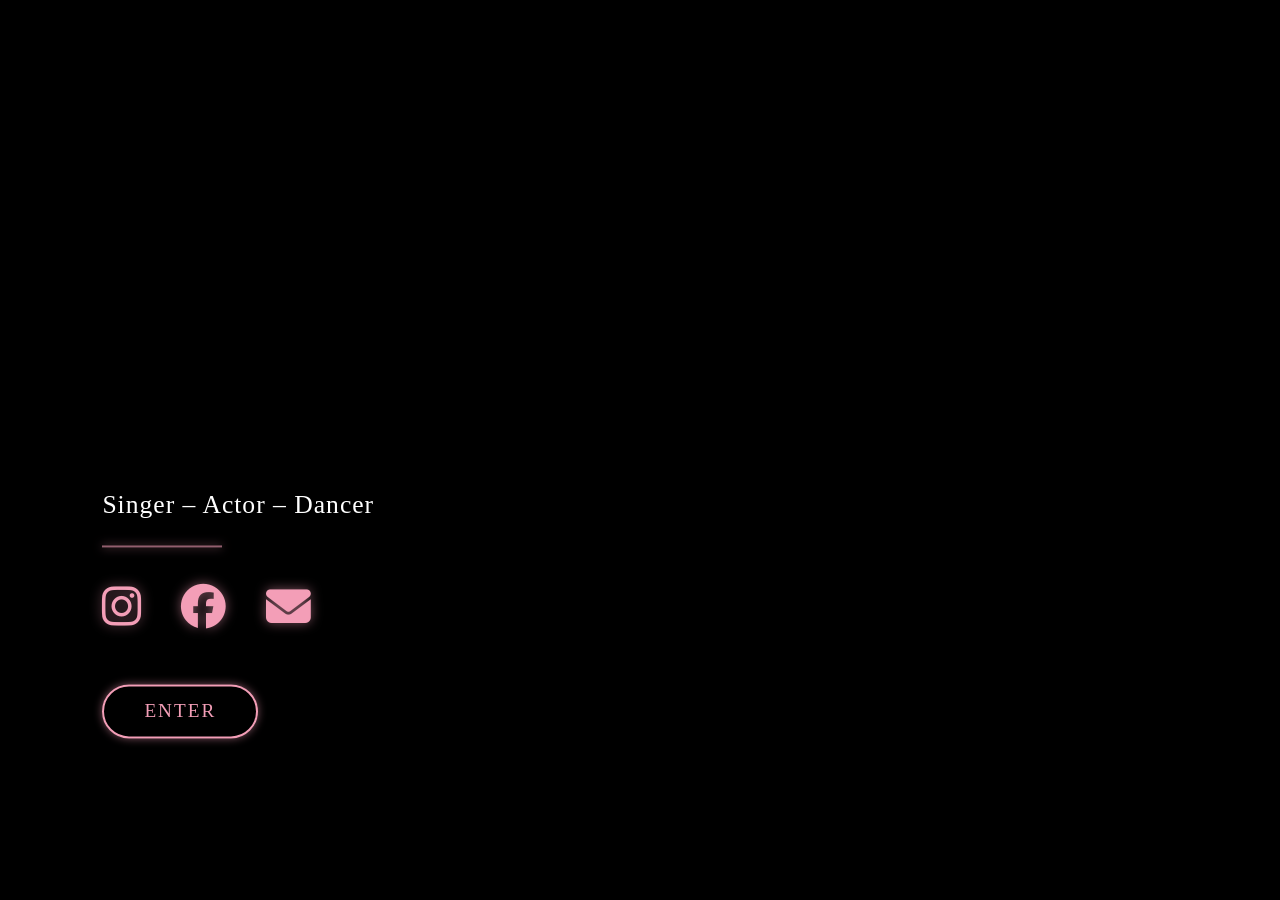
==== index.html @ dac2171c "Update index.html" ====
<!DOCTYPE html>
<html lang="en">
<head>
<meta charset="UTF-8">
<meta name="viewport" content="width=device-width, initial-scale=1.0">
<title>Alianna Waggoner</title>

<link rel="stylesheet" href="https://cdnjs.cloudflare.com/ajax/libs/font-awesome/6.4.2/css/all.min.css">

<style>

/* ===== RESET ===== */
body {
  margin: 0;
  padding: 0;
  overflow: hidden;
  background: black;
  font-family: Georgia, serif;
}

/* ===== HERO CONTAINER ===== */
.hero-container {
  position: relative;
  width: 100vw;
  height: 100vh;
  overflow: hidden;
}

/* ===== SLIDING IMAGES ===== */
.left-image,
.right-image {
  position: absolute;
  top: 0;
  width: 50vw;
  height: 100vh;
  object-fit: cover;
  z-index: 2;
  animation-duration: 4s;
  animation-fill-mode: forwards;
  animation-timing-function: ease-in-out;
}

.left-image {
  left: -50%;
  animation-name: slideLeft;
}

.right-image {
  right: -50%;
  animation-name: slideRight;
}

@keyframes slideLeft {
  0% { left: -50%; opacity: 1; }
  50% { left: 25%; opacity: 1; }
  100% { left: 50%; opacity: 0; }
}

@keyframes slideRight {
  0% { right: -50%; opacity: 1; }
  50% { right: 25%; opacity: 1; }
  100% { right: 50%; opacity: 0; }
}

/* ===== FINAL IMAGE ===== */
.final-image {
  position: absolute;
  top: 0;
  left: 0;
  width: 100vw;
  height: 100vh;
  object-fit: cover;
  opacity: 0;
  z-index: 1;
  animation: fadeInFinal 3s ease-in-out forwards;
  animation-delay: 4s;
}

@keyframes fadeInFinal {
  0% { opacity: 0; transform: scale(1); }
  100% { opacity: 1; transform: scale(1.03); }
}

/* ===== LEFT CONTENT WRAPPER ===== */
.left-content {
  position: absolute;
  left: 8%;
  top: 60%;
  transform: translateY(40px);
  opacity: 0;
  z-index: 3;
  animation: riseContent 2.5s forwards;
  animation-delay: 9s;
}

@keyframes riseContent {
  0% { opacity: 0; transform: translateY(40px); }
  100% { opacity: 1; transform: translateY(-20%); }
}

/* ===== TAGLINE ===== */
.tagline {
  font-size: 2vw;
  color: white;
  letter-spacing: 1px;
  animation: glow 2s infinite alternate;
}

@keyframes glow {
  0% { text-shadow: 0 0 5px rgba(255,255,255,0.5); }
  100% { text-shadow: 0 0 25px rgba(255,255,255,0.9); }
}

/* ===== DIVIDER ===== */
.divider {
  width: 120px;
  height: 2px;
  background: rgba(243,158,183,0.6);
  margin: 25px 0 35px 0;
  box-shadow: 0 0 10px rgba(243,158,183,0.6);
}

/* ===== SOCIALS ===== */
.social-buttons {
  display: flex;
  gap: 40px;
  margin-bottom: 50px;
}

.social-btn {
  color: #f39eb7;
  font-size: 2.8rem;
  transition: all 0.3s ease;
  text-decoration: none;
  filter: drop-shadow(0 0 6px rgba(243,158,183,0.5));
}

.social-btn:hover {
  transform: scale(1.3);
  filter: drop-shadow(0 0 20px rgba(243,158,183,0.9))
          drop-shadow(0 0 30px rgba(243,158,183,0.6));
}

/* ===== ENTER BUTTON ===== */
.enter-btn {
  display: inline-block;
  padding: 14px 40px;
  border: 2px solid #f39eb7;
  border-radius: 40px;
  color: #f39eb7;
  text-decoration: none;
  font-size: 1.2rem;
  letter-spacing: 2px;
  transition: all 0.3s ease;
  box-shadow: 0 0 8px rgba(243,158,183,0.5);
}

.enter-btn:hover {
  background: #f39eb7;
  color: black;
  box-shadow: 0 0 25px rgba(243,158,183,0.9);
  transform: scale(1.05);
}

</style>
</head>

<body>

<div class="hero-container">

  <img src="https://i.imgur.com/cXVMCqf.jpg" class="left-image">
  <img src="https://i.imgur.com/p0zeasW.jpg" class="right-image">
  <img src="https://i.imgur.com/FLJGmN0.png" class="final-image">
  <div class="left-content">
    <div class="tagline">Singer – Actor – Dancer</div>
    <div class="divider"></div>

    <div class="social-buttons">
      <a href="https://www.instagram.com/aliannawaggoner/" class="social-btn"><i class="fab fa-instagram"></i></a>
      <a href="https://www.facebook.com/alianna.waggoner/" class="social-btn"><i class="fab fa-facebook"></i></a>
      <a href="mailto:aliannawaggoner@gmail.com" class="social-btn"><i class="fas fa-envelope"></i></a>
    </div>

    <a href="about.html" class="enter-btn">ENTER</a>
  </div>

</div>

</body>
</html>
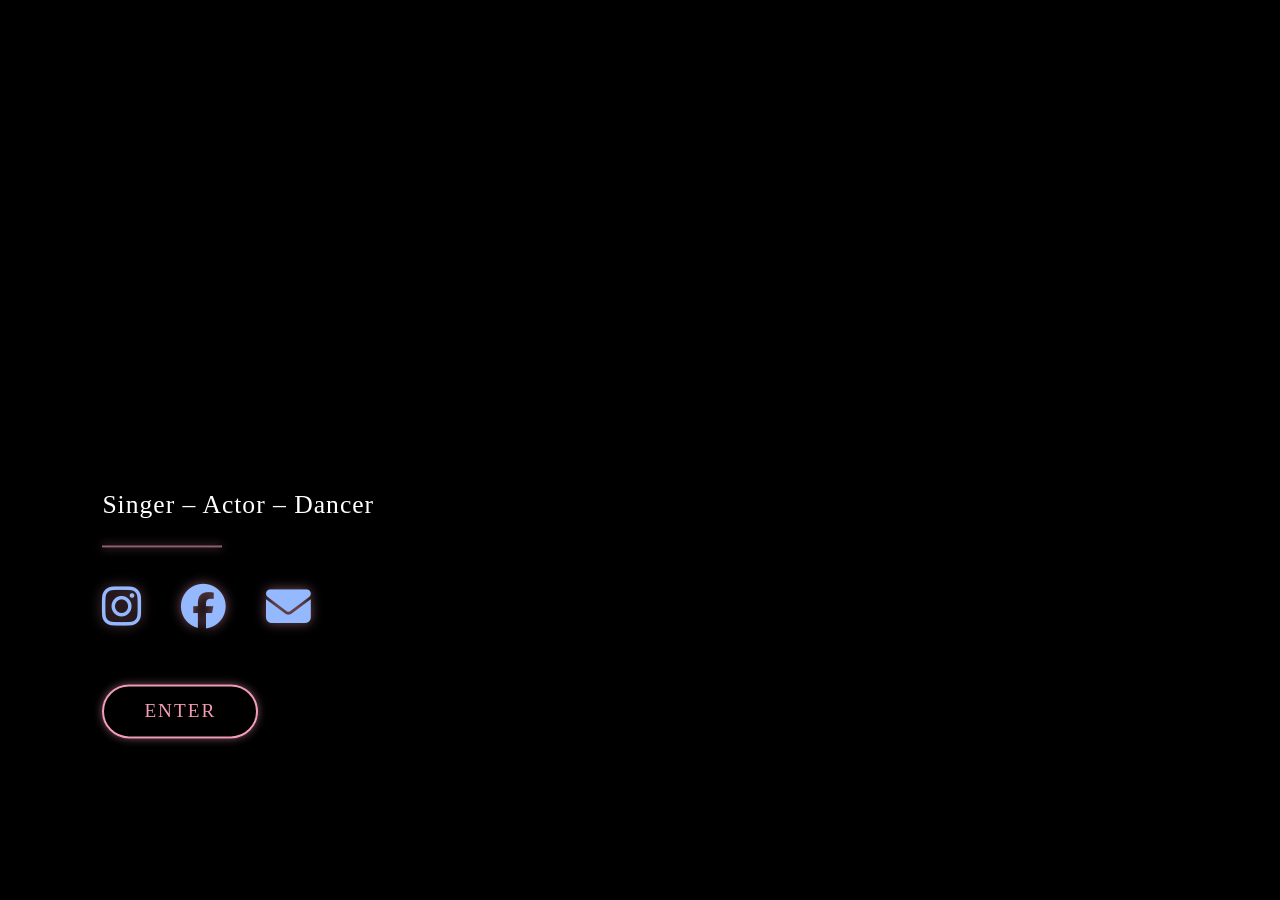
==== commit 90d4e861: "Update index.html" ====
--- a/index.html
+++ b/index.html
@@ -128,7 +128,7 @@
 }
 
 .social-btn {
-  color: #f39eb7;
+  color: #94b9ff;
   font-size: 2.8rem;
   transition: all 0.3s ease;
   text-decoration: none;
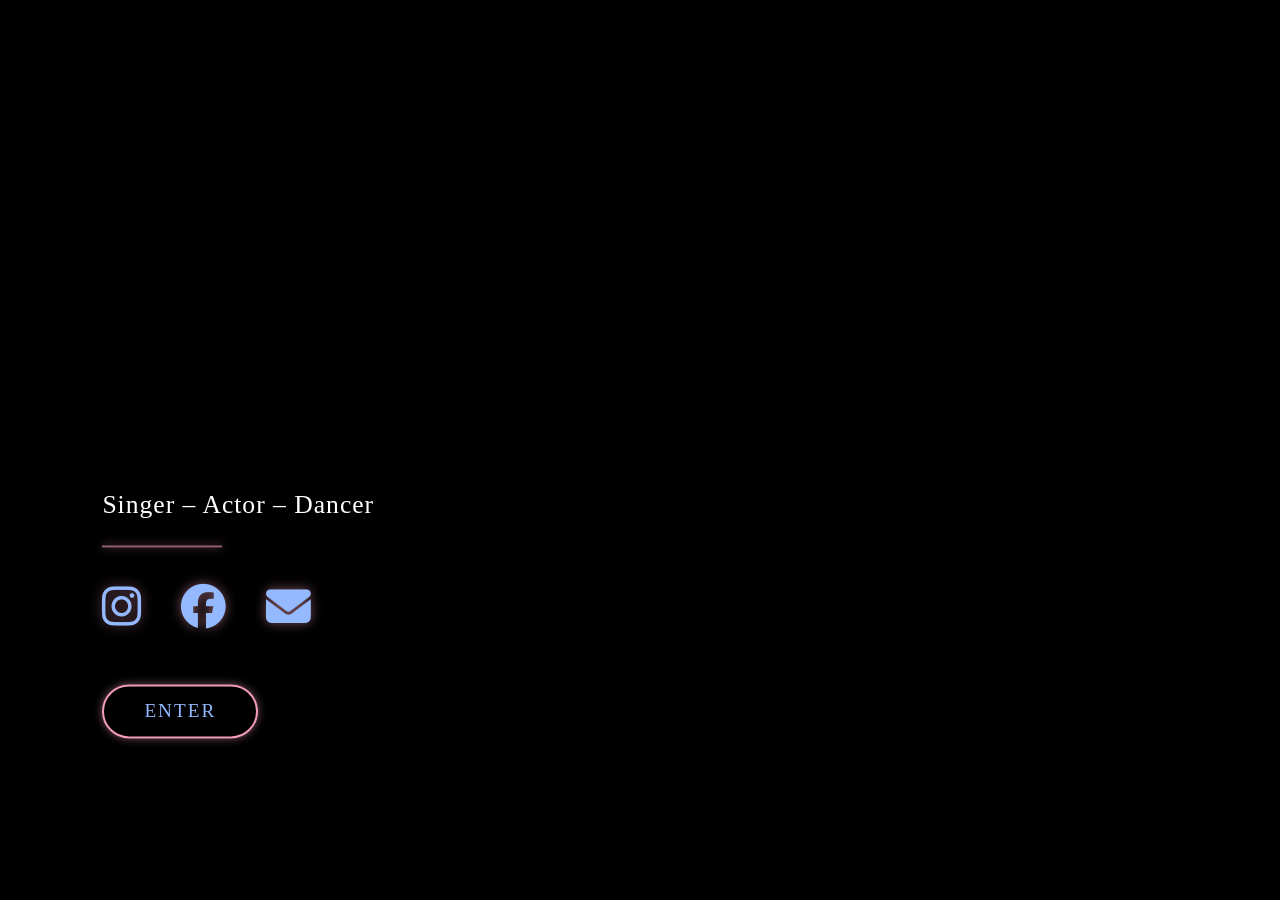
==== commit c842f1d0: "Update index.html" ====
--- a/index.html
+++ b/index.html
@@ -90,7 +90,7 @@
   opacity: 0;
   z-index: 3;
   animation: riseContent 2.5s forwards;
-  animation-delay: 9s;
+  animation-delay: 5s;
 }
 
 @keyframes riseContent {
@@ -147,7 +147,7 @@
   padding: 14px 40px;
   border: 2px solid #f39eb7;
   border-radius: 40px;
-  color: #f39eb7;
+  color: #94b9ff;
   text-decoration: none;
   font-size: 1.2rem;
   letter-spacing: 2px;
@@ -156,7 +156,7 @@
 }
 
 .enter-btn:hover {
-  background: #f39eb7;
+  background: #cdffd8;
   color: black;
   box-shadow: 0 0 25px rgba(243,158,183,0.9);
   transform: scale(1.05);
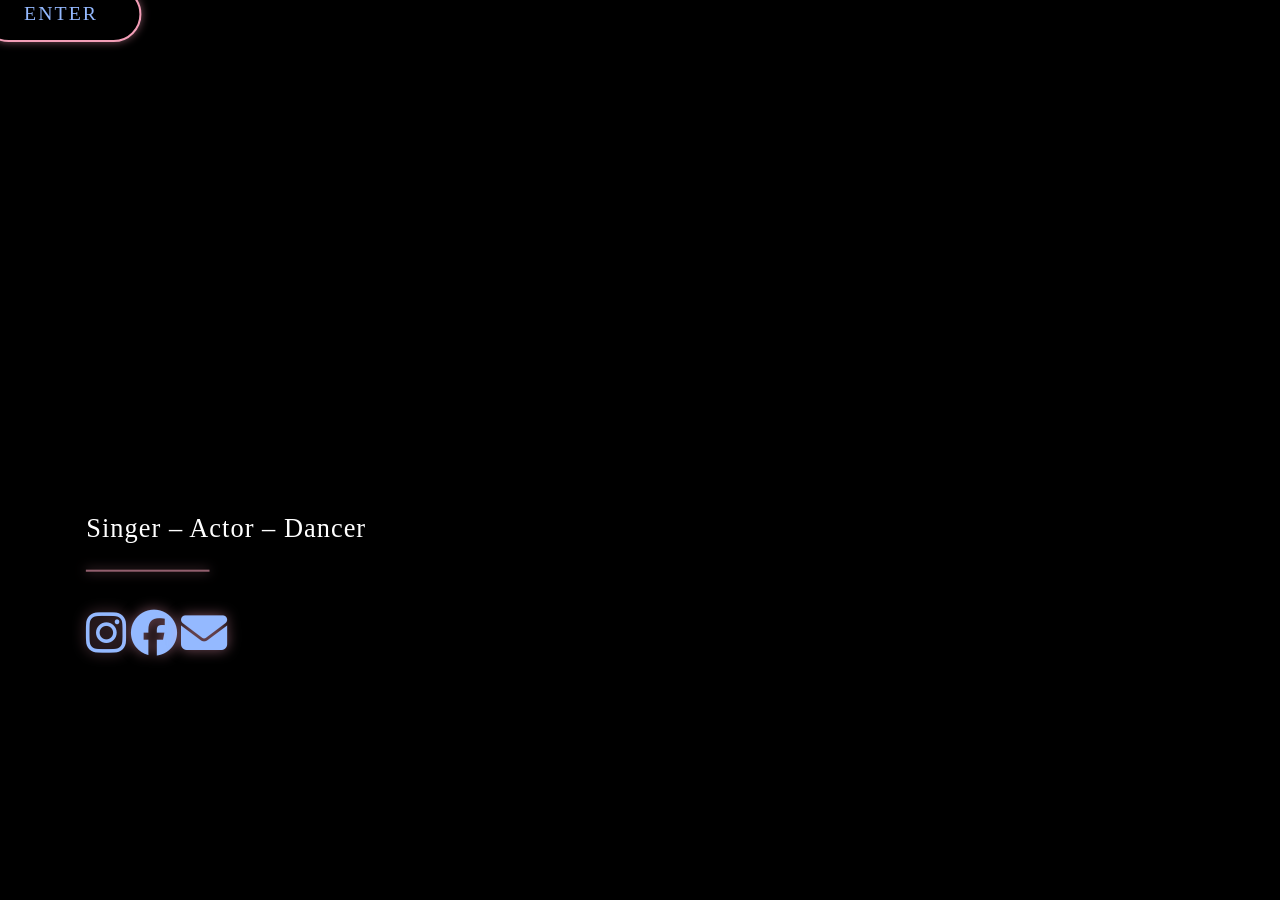
==== commit 262d1fa9: "Update index.html" ====
--- a/index.html
+++ b/index.html
@@ -171,10 +171,10 @@
 
   <img src="https://i.imgur.com/cXVMCqf.jpg" class="left-image">
   <img src="https://i.imgur.com/p0zeasW.jpg" class="right-image">
-  <img src="https://i.imgur.com/FLJGmN0.png" class="final-image">
+  <https://i.imgur.com/T9IoNBL.png" class="final-image">
   <div class="left-content">
     <div class="tagline">Singer – Actor – Dancer</div>
-    <div class="divider"></div>
+    <div class="divider"></div
 
     <div class="social-buttons">
       <a href="https://www.instagram.com/aliannawaggoner/" class="social-btn"><i class="fab fa-instagram"></i></a>
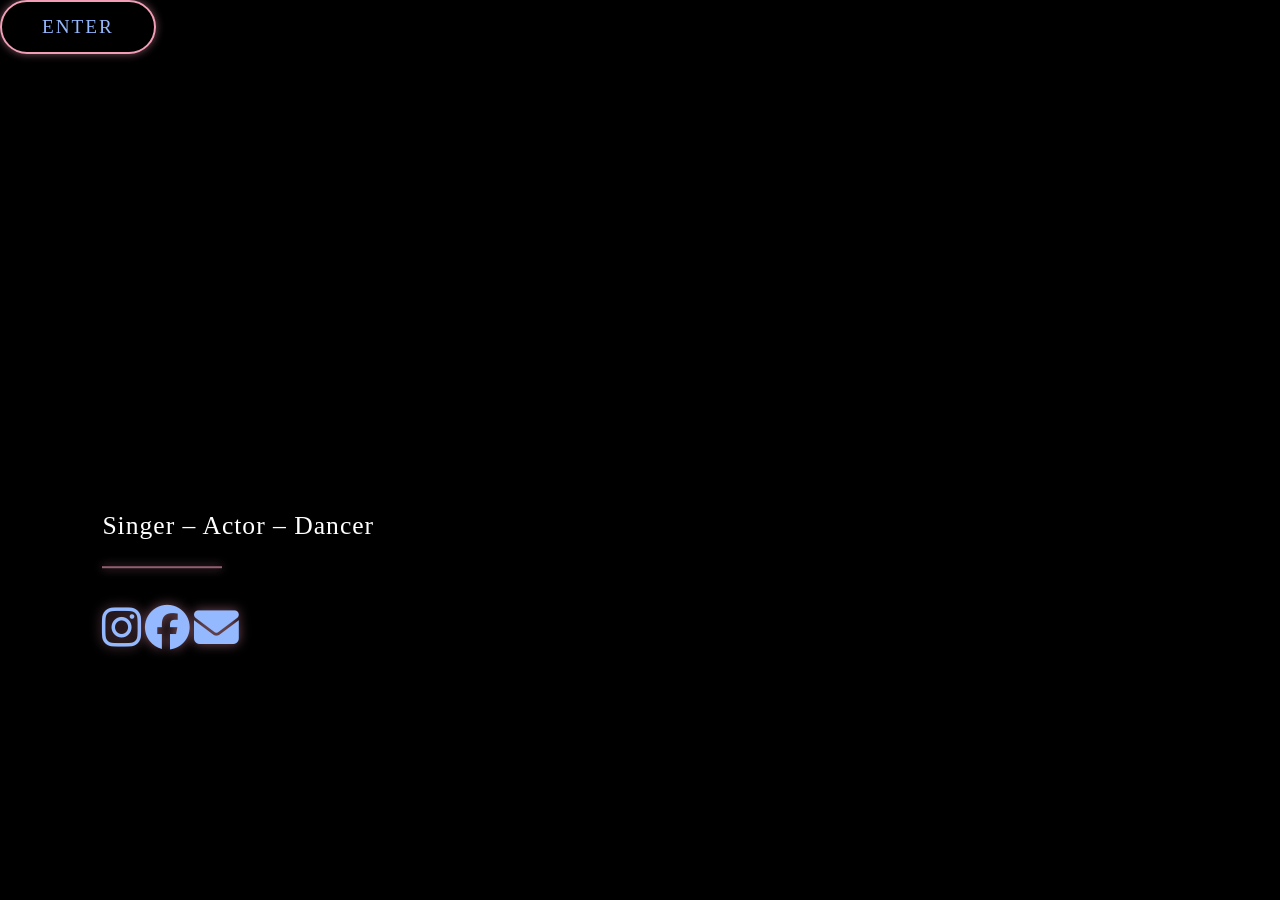
==== commit cf36a3ab: "Update index.html" ====
--- a/index.html
+++ b/index.html
@@ -171,7 +171,7 @@
 
   <img src="https://i.imgur.com/cXVMCqf.jpg" class="left-image">
   <img src="https://i.imgur.com/p0zeasW.jpg" class="right-image">
-  <https://i.imgur.com/T9IoNBL.png" class="final-image">
+  <img src=https://i.imgur.com/T9IoNBL.png" class="final-image">
   <div class="left-content">
     <div class="tagline">Singer – Actor – Dancer</div>
     <div class="divider"></div
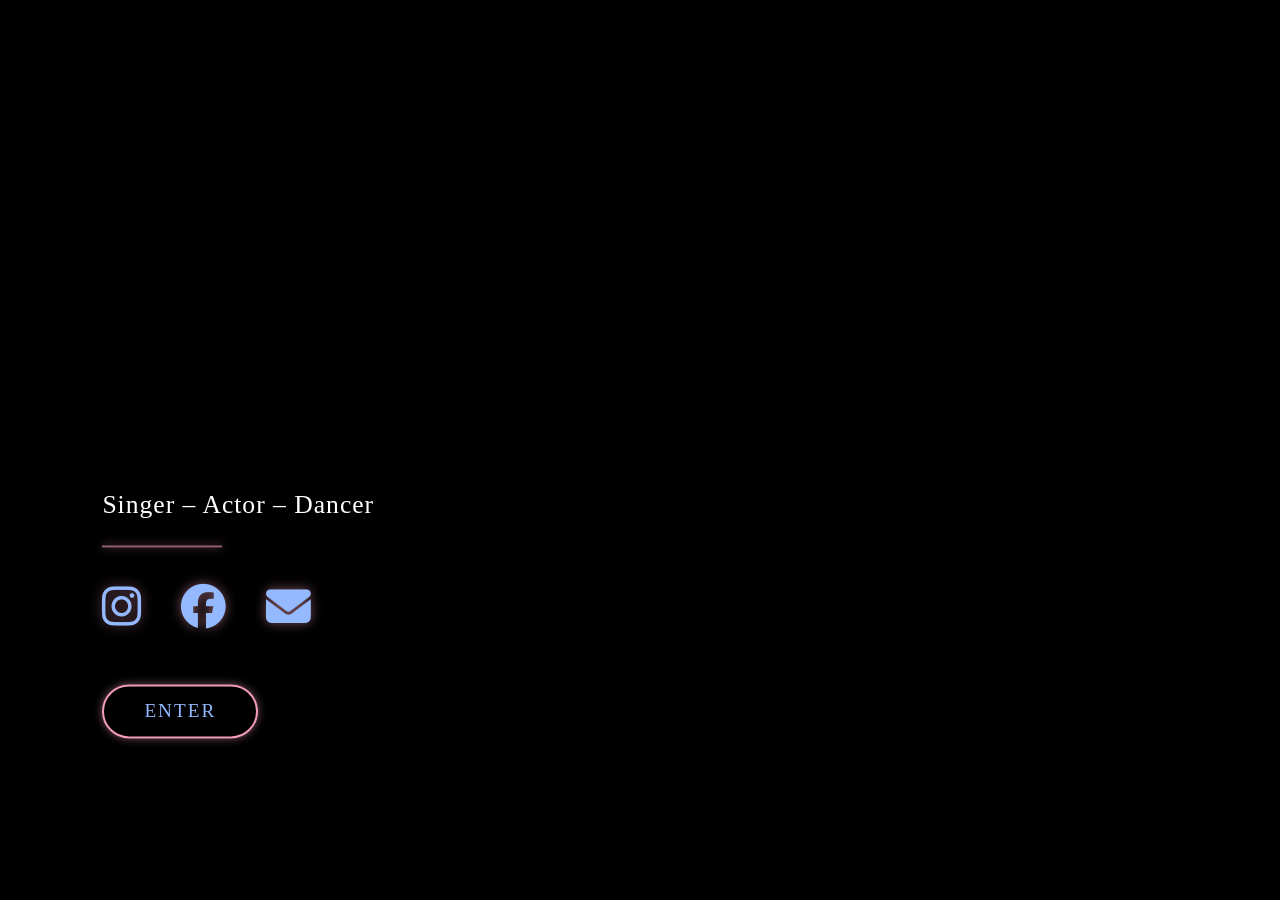
==== commit 62bda0ef: "Update index.html" ====
--- a/index.html
+++ b/index.html
@@ -174,7 +174,7 @@
   <img src=https://i.imgur.com/T9IoNBL.png" class="final-image">
   <div class="left-content">
     <div class="tagline">Singer – Actor – Dancer</div>
-    <div class="divider"></div
+    <div class="divider"></div>
 
     <div class="social-buttons">
       <a href="https://www.instagram.com/aliannawaggoner/" class="social-btn"><i class="fab fa-instagram"></i></a>
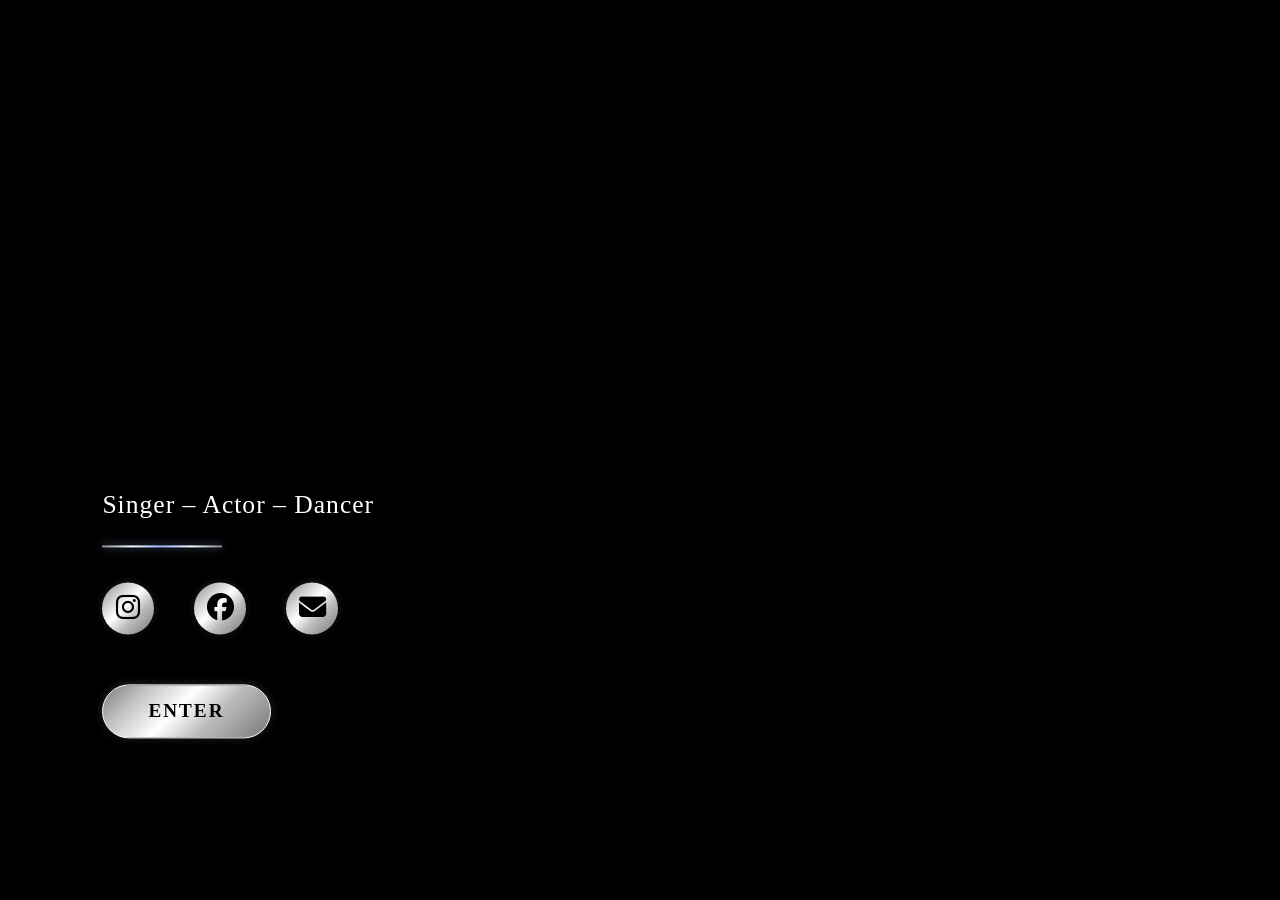
==== commit f94edbb0: "Update index.html" ====
--- a/index.html
+++ b/index.html
@@ -1,191 +1 @@
-<!DOCTYPE html>
-<html lang="en">
-<head>
-<meta charset="UTF-8">
-<meta name="viewport" content="width=device-width, initial-scale=1.0">
-<title>Alianna Waggoner</title>
-
-<link rel="stylesheet" href="https://cdnjs.cloudflare.com/ajax/libs/font-awesome/6.4.2/css/all.min.css">
-
-<style>
-
-/* ===== RESET ===== */
-body {
-  margin: 0;
-  padding: 0;
-  overflow: hidden;
-  background: black;
-  font-family: Georgia, serif;
-}
-
-/* ===== HERO CONTAINER ===== */
-.hero-container {
-  position: relative;
-  width: 100vw;
-  height: 100vh;
-  overflow: hidden;
-}
-
-/* ===== SLIDING IMAGES ===== */
-.left-image,
-.right-image {
-  position: absolute;
-  top: 0;
-  width: 50vw;
-  height: 100vh;
-  object-fit: cover;
-  z-index: 2;
-  animation-duration: 4s;
-  animation-fill-mode: forwards;
-  animation-timing-function: ease-in-out;
-}
-
-.left-image {
-  left: -50%;
-  animation-name: slideLeft;
-}
-
-.right-image {
-  right: -50%;
-  animation-name: slideRight;
-}
-
-@keyframes slideLeft {
-  0% { left: -50%; opacity: 1; }
-  50% { left: 25%; opacity: 1; }
-  100% { left: 50%; opacity: 0; }
-}
-
-@keyframes slideRight {
-  0% { right: -50%; opacity: 1; }
-  50% { right: 25%; opacity: 1; }
-  100% { right: 50%; opacity: 0; }
-}
-
-/* ===== FINAL IMAGE ===== */
-.final-image {
-  position: absolute;
-  top: 0;
-  left: 0;
-  width: 100vw;
-  height: 100vh;
-  object-fit: cover;
-  opacity: 0;
-  z-index: 1;
-  animation: fadeInFinal 3s ease-in-out forwards;
-  animation-delay: 4s;
-}
-
-@keyframes fadeInFinal {
-  0% { opacity: 0; transform: scale(1); }
-  100% { opacity: 1; transform: scale(1.03); }
-}
-
-/* ===== LEFT CONTENT WRAPPER ===== */
-.left-content {
-  position: absolute;
-  left: 8%;
-  top: 60%;
-  transform: translateY(40px);
-  opacity: 0;
-  z-index: 3;
-  animation: riseContent 2.5s forwards;
-  animation-delay: 5s;
-}
-
-@keyframes riseContent {
-  0% { opacity: 0; transform: translateY(40px); }
-  100% { opacity: 1; transform: translateY(-20%); }
-}
-
-/* ===== TAGLINE ===== */
-.tagline {
-  font-size: 2vw;
-  color: white;
-  letter-spacing: 1px;
-  animation: glow 2s infinite alternate;
-}
-
-@keyframes glow {
-  0% { text-shadow: 0 0 5px rgba(255,255,255,0.5); }
-  100% { text-shadow: 0 0 25px rgba(255,255,255,0.9); }
-}
-
-/* ===== DIVIDER ===== */
-.divider {
-  width: 120px;
-  height: 2px;
-  background: rgba(243,158,183,0.6);
-  margin: 25px 0 35px 0;
-  box-shadow: 0 0 10px rgba(243,158,183,0.6);
-}
-
-/* ===== SOCIALS ===== */
-.social-buttons {
-  display: flex;
-  gap: 40px;
-  margin-bottom: 50px;
-}
-
-.social-btn {
-  color: #94b9ff;
-  font-size: 2.8rem;
-  transition: all 0.3s ease;
-  text-decoration: none;
-  filter: drop-shadow(0 0 6px rgba(243,158,183,0.5));
-}
-
-.social-btn:hover {
-  transform: scale(1.3);
-  filter: drop-shadow(0 0 20px rgba(243,158,183,0.9))
-          drop-shadow(0 0 30px rgba(243,158,183,0.6));
-}
-
-/* ===== ENTER BUTTON ===== */
-.enter-btn {
-  display: inline-block;
-  padding: 14px 40px;
-  border: 2px solid #f39eb7;
-  border-radius: 40px;
-  color: #94b9ff;
-  text-decoration: none;
-  font-size: 1.2rem;
-  letter-spacing: 2px;
-  transition: all 0.3s ease;
-  box-shadow: 0 0 8px rgba(243,158,183,0.5);
-}
-
-.enter-btn:hover {
-  background: #cdffd8;
-  color: black;
-  box-shadow: 0 0 25px rgba(243,158,183,0.9);
-  transform: scale(1.05);
-}
-
-</style>
-</head>
-
-<body>
-
-<div class="hero-container">
-
-  <img src="https://i.imgur.com/cXVMCqf.jpg" class="left-image">
-  <img src="https://i.imgur.com/p0zeasW.jpg" class="right-image">
-  <img src=https://i.imgur.com/T9IoNBL.png" class="final-image">
-  <div class="left-content">
-    <div class="tagline">Singer – Actor – Dancer</div>
-    <div class="divider"></div>
-
-    <div class="social-buttons">
-      <a href="https://www.instagram.com/aliannawaggoner/" class="social-btn"><i class="fab fa-instagram"></i></a>
-      <a href="https://www.facebook.com/alianna.waggoner/" class="social-btn"><i class="fab fa-facebook"></i></a>
-      <a href="mailto:aliannawaggoner@gmail.com" class="social-btn"><i class="fas fa-envelope"></i></a>
-    </div>
-
-    <a href="about.html" class="enter-btn">ENTER</a>
-  </div>
-
-</div>
-
-</body>
-</html>
+<!DOCTYPE html> <html lang="en"> <head> <meta charset="UTF-8"> <meta name="viewport" content="width=device-width, initial-scale=1.0"> <title>Alianna Waggoner</title> <link rel="stylesheet" href="https://cdnjs.cloudflare.com/ajax/libs/font-awesome/6.4.2/css/all.min.css"> <style> /* ========================================= RESET ========================================= */ * { box-sizing: border-box; } html, body { margin: 0; padding: 0; width: 100%; height: 100%; overflow: hidden; background: #000000; font-family: Georgia, serif; } /* ========================================= HERO CONTAINER ========================================= */ .hero-container { position: relative; width: 100vw; height: 100vh; overflow: hidden; background: #000000; } /* ========================================= SLIDING IMAGES ========================================= */ .left-image, .right-image { position: absolute; top: 0; width: 50vw; height: 100vh; object-fit: cover; z-index: 2; animation-duration: 4s; animation-fill-mode: forwards; animation-timing-function: ease-in-out; } .left-image { left: -50%; animation-name: slideLeft; } .right-image { right: -50%; animation-name: slideRight; } /* ========================================= SLIDE ANIMATIONS ========================================= */ @keyframes slideLeft { 0% { left: -50%; opacity: 1; } 50% { left: 25%; opacity: 1; } 100% { left: 50%; opacity: 0; } } @keyframes slideRight { 0% { right: -50%; opacity: 1; } 50% { right: 25%; opacity: 1; } 100% { right: 50%; opacity: 0; } } /* ========================================= FINAL IMAGE ========================================= */ .final-image { position: absolute; top: 0; left: 0; width: 100vw; height: 100vh; object-fit: cover; opacity: 0; z-index: 1; animation: fadeInFinal 3s ease-in-out forwards; animation-delay: 4s; } @keyframes fadeInFinal { 0% { opacity: 0; transform: scale(1); } 100% { opacity: 1; transform: scale(1.03); } } /* ========================================= LEFT CONTENT ========================================= */ .left-content { position: absolute; left: 8%; top: 60%; transform: translateY(40px); opacity: 0; z-index: 3; animation: riseContent 2.5s forwards; animation-delay: 5s; } @keyframes riseContent { 0% { opacity: 0; transform: translateY(40px); } 100% { opacity: 1; transform: translateY(-20%); } } /* ========================================= TAGLINE ========================================= */ .tagline { font-size: 2vw; color: #ffffff; letter-spacing: 1px; animation: glow 2s infinite alternate; } @keyframes glow { 0% { text-shadow: 0 0 5px rgba(255,255,255,0.4); } 100% { text-shadow: 0 0 18px rgba(148,185,255,0.9), 0 0 30px rgba(255,255,255,0.4); } } /* ========================================= DIVIDER ========================================= */ .divider { width: 120px; height: 2px; background: linear-gradient( 90deg, #888888, #ffffff, #94b9ff, #ffffff, #888888 ); margin: 25px 0 35px 0; box-shadow: 0 0 8px rgba(148,185,255,0.6); } /* ========================================= SOCIAL BUTTONS ========================================= */ .social-buttons { display: flex; gap: 40px; margin-bottom: 50px; } .social-btn { display: inline-flex; align-items: center; justify-content: center; width: 52px; height: 52px; border-radius: 50%; text-decoration: none; /* Metallic silver */ background: linear-gradient( 135deg, #777777 0%, #c0c0c0 20%, #ffffff 45%, #bdbdbd 65%, #777777 100% ); color: #000000; font-size: 1.7rem; box-shadow: 0 4px 12px rgba(0,0,0,0.6), 0 0 8px rgba(255,255,255,0.15); transition: transform 0.3s ease, background 0.3s ease, color 0.3s ease, box-shadow 0.3s ease; } /* Social hover */ .social-btn:hover { background: #94b9ff; color: #000000; transform: scale(1.18); box-shadow: 0 0 15px rgba(148,185,255,0.8), 0 0 30px rgba(148,185,255,0.45); } /* ========================================= ENTER BUTTON ========================================= */ .enter-btn { position: relative; display: inline-flex; align-items: center; justify-content: center; padding: 15px 45px; border-radius: 40px; text-decoration: none; font-size: 1.2rem; letter-spacing: 2px; font-weight: bold; /* Metallic silver gradient */ background: linear-gradient( 135deg, #777777 0%, #c0c0c0 20%, #ffffff 45%, #bdbdbd 65%, #777777 100% ); color: #000000; border: 1px solid #ffffff; box-shadow: 0 4px 15px rgba(0,0,0,0.6), 0 0 10px rgba(255,255,255,0.2); transition: background 0.35s ease, color 0.35s ease, transform 0.3s ease, box-shadow 0.3s ease; } /* ENTER hover */ .enter-btn:hover { background: #94b9ff; color: #000000; transform: scale(1.06); box-shadow: 0 0 18px rgba(148,185,255,0.8), 0 0 35px rgba(148,185,255,0.45); } /* ========================================= TABLET ========================================= */ @media (max-width: 900px) { .left-content { left: 6%; } .tagline { font-size: 3vw; } } /* ========================================= MOBILE ========================================= */ @media (max-width: 600px) { .left-content { left: 7%; bottom: 8%; top: auto; transform: translateY(40px); width: 86%; } .tagline { font-size: 7vw; line-height: 1.2; } .divider { margin: 18px 0 25px; } .social-buttons { gap: 20px; margin-bottom: 30px; } .social-btn { width: 46px; height: 46px; font-size: 1.4rem; } .enter-btn { padding: 13px 35px; font-size: 1rem; } } /* ========================================= SMALL PHONES ========================================= */ @media (max-width: 400px) { .tagline { font-size: 6.5vw; } .social-buttons { gap: 15px; } } </style> </head> <body> <div class="hero-container"> <!-- LEFT OPENING IMAGE --> <img src="https://i.imgur.com/cXVMCqf.jpg" class="left-image" alt="Alianna Waggoner performing" > <!-- RIGHT OPENING IMAGE --> <img src="https://i.imgur.com/p0zeasW.jpg" class="right-image" alt="Alianna Waggoner performing" > <!-- FINAL HERO IMAGE --> <img src="https://i.imgur.com/T9IoNBL.png" class="final-image" alt="Alianna Waggoner" > <!-- HERO CONTENT --> <div class="left-content"> <div class="tagline"> Singer – Actor – Dancer </div> <div class="divider"></div> <!-- SOCIAL LINKS --> <div class="social-buttons"> <a href="https://www.instagram.com/aliannawaggoner/" class="social-btn" aria-label="Instagram" target="_blank" rel="noopener" > <i class="fab fa-instagram"></i> </a> <a href="https://www.facebook.com/alianna.waggoner/" class="social-btn" aria-label="Facebook" target="_blank" rel="noopener" > <i class="fab fa-facebook"></i> </a> <a href="mailto:aliannawaggoner@gmail.com" class="social-btn" aria-label="Email Alianna" > <i class="fas fa-envelope"></i> </a> </div> <!-- ENTER BUTTON --> <a href="about.html" class="enter-btn" > ENTER </a> </div> </div> </body> </html>
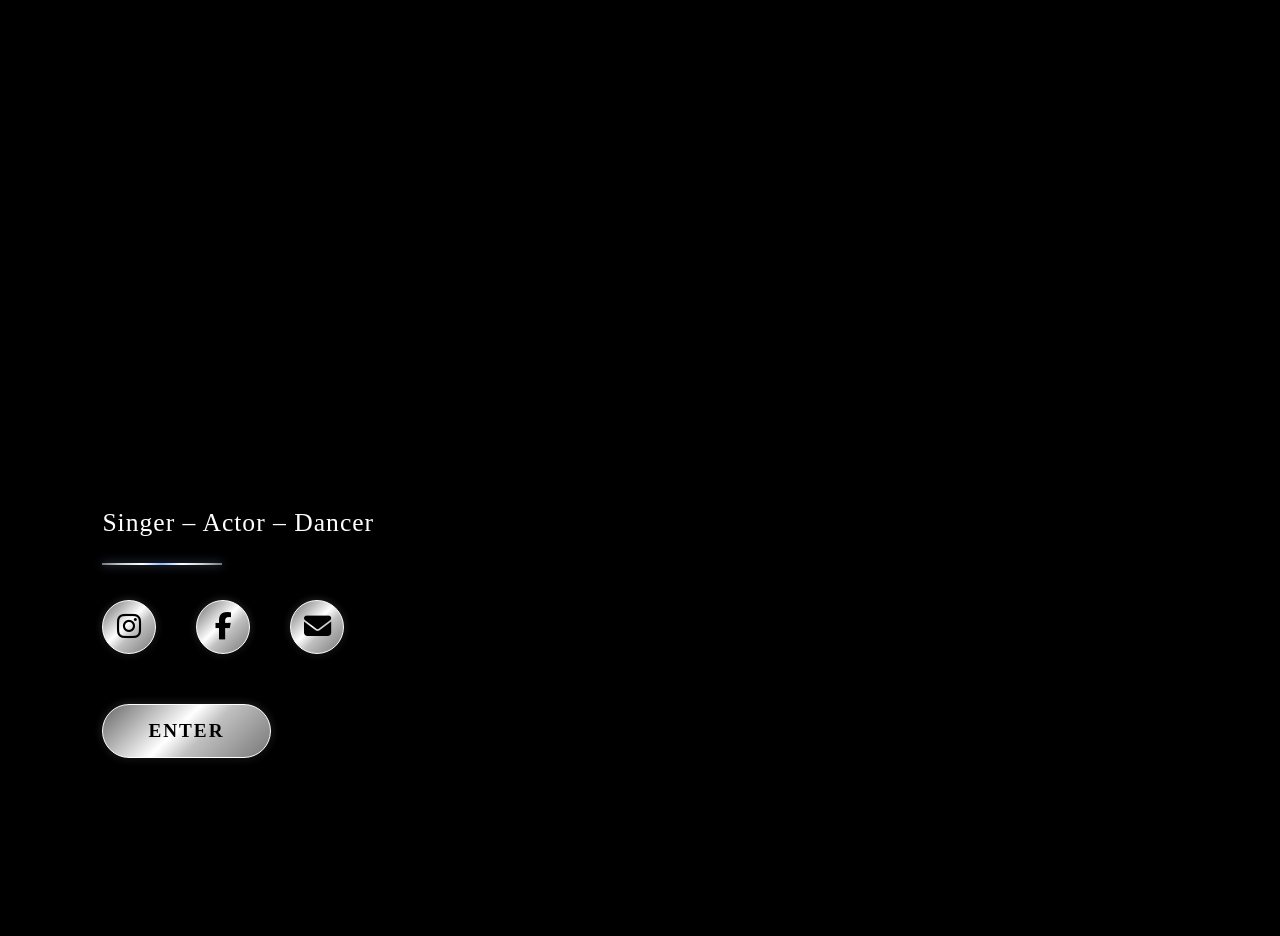
==== commit 47f6378d: "Update index.html" ====
--- a/index.html
+++ b/index.html
@@ -1 +1,617 @@
-<!DOCTYPE html> <html lang="en"> <head> <meta charset="UTF-8"> <meta name="viewport" content="width=device-width, initial-scale=1.0"> <title>Alianna Waggoner</title> <link rel="stylesheet" href="https://cdnjs.cloudflare.com/ajax/libs/font-awesome/6.4.2/css/all.min.css"> <style> /* ========================================= RESET ========================================= */ * { box-sizing: border-box; } html, body { margin: 0; padding: 0; width: 100%; height: 100%; overflow: hidden; background: #000000; font-family: Georgia, serif; } /* ========================================= HERO CONTAINER ========================================= */ .hero-container { position: relative; width: 100vw; height: 100vh; overflow: hidden; background: #000000; } /* ========================================= SLIDING IMAGES ========================================= */ .left-image, .right-image { position: absolute; top: 0; width: 50vw; height: 100vh; object-fit: cover; z-index: 2; animation-duration: 4s; animation-fill-mode: forwards; animation-timing-function: ease-in-out; } .left-image { left: -50%; animation-name: slideLeft; } .right-image { right: -50%; animation-name: slideRight; } /* ========================================= SLIDE ANIMATIONS ========================================= */ @keyframes slideLeft { 0% { left: -50%; opacity: 1; } 50% { left: 25%; opacity: 1; } 100% { left: 50%; opacity: 0; } } @keyframes slideRight { 0% { right: -50%; opacity: 1; } 50% { right: 25%; opacity: 1; } 100% { right: 50%; opacity: 0; } } /* ========================================= FINAL IMAGE ========================================= */ .final-image { position: absolute; top: 0; left: 0; width: 100vw; height: 100vh; object-fit: cover; opacity: 0; z-index: 1; animation: fadeInFinal 3s ease-in-out forwards; animation-delay: 4s; } @keyframes fadeInFinal { 0% { opacity: 0; transform: scale(1); } 100% { opacity: 1; transform: scale(1.03); } } /* ========================================= LEFT CONTENT ========================================= */ .left-content { position: absolute; left: 8%; top: 60%; transform: translateY(40px); opacity: 0; z-index: 3; animation: riseContent 2.5s forwards; animation-delay: 5s; } @keyframes riseContent { 0% { opacity: 0; transform: translateY(40px); } 100% { opacity: 1; transform: translateY(-20%); } } /* ========================================= TAGLINE ========================================= */ .tagline { font-size: 2vw; color: #ffffff; letter-spacing: 1px; animation: glow 2s infinite alternate; } @keyframes glow { 0% { text-shadow: 0 0 5px rgba(255,255,255,0.4); } 100% { text-shadow: 0 0 18px rgba(148,185,255,0.9), 0 0 30px rgba(255,255,255,0.4); } } /* ========================================= DIVIDER ========================================= */ .divider { width: 120px; height: 2px; background: linear-gradient( 90deg, #888888, #ffffff, #94b9ff, #ffffff, #888888 ); margin: 25px 0 35px 0; box-shadow: 0 0 8px rgba(148,185,255,0.6); } /* ========================================= SOCIAL BUTTONS ========================================= */ .social-buttons { display: flex; gap: 40px; margin-bottom: 50px; } .social-btn { display: inline-flex; align-items: center; justify-content: center; width: 52px; height: 52px; border-radius: 50%; text-decoration: none; /* Metallic silver */ background: linear-gradient( 135deg, #777777 0%, #c0c0c0 20%, #ffffff 45%, #bdbdbd 65%, #777777 100% ); color: #000000; font-size: 1.7rem; box-shadow: 0 4px 12px rgba(0,0,0,0.6), 0 0 8px rgba(255,255,255,0.15); transition: transform 0.3s ease, background 0.3s ease, color 0.3s ease, box-shadow 0.3s ease; } /* Social hover */ .social-btn:hover { background: #94b9ff; color: #000000; transform: scale(1.18); box-shadow: 0 0 15px rgba(148,185,255,0.8), 0 0 30px rgba(148,185,255,0.45); } /* ========================================= ENTER BUTTON ========================================= */ .enter-btn { position: relative; display: inline-flex; align-items: center; justify-content: center; padding: 15px 45px; border-radius: 40px; text-decoration: none; font-size: 1.2rem; letter-spacing: 2px; font-weight: bold; /* Metallic silver gradient */ background: linear-gradient( 135deg, #777777 0%, #c0c0c0 20%, #ffffff 45%, #bdbdbd 65%, #777777 100% ); color: #000000; border: 1px solid #ffffff; box-shadow: 0 4px 15px rgba(0,0,0,0.6), 0 0 10px rgba(255,255,255,0.2); transition: background 0.35s ease, color 0.35s ease, transform 0.3s ease, box-shadow 0.3s ease; } /* ENTER hover */ .enter-btn:hover { background: #94b9ff; color: #000000; transform: scale(1.06); box-shadow: 0 0 18px rgba(148,185,255,0.8), 0 0 35px rgba(148,185,255,0.45); } /* ========================================= TABLET ========================================= */ @media (max-width: 900px) { .left-content { left: 6%; } .tagline { font-size: 3vw; } } /* ========================================= MOBILE ========================================= */ @media (max-width: 600px) { .left-content { left: 7%; bottom: 8%; top: auto; transform: translateY(40px); width: 86%; } .tagline { font-size: 7vw; line-height: 1.2; } .divider { margin: 18px 0 25px; } .social-buttons { gap: 20px; margin-bottom: 30px; } .social-btn { width: 46px; height: 46px; font-size: 1.4rem; } .enter-btn { padding: 13px 35px; font-size: 1rem; } } /* ========================================= SMALL PHONES ========================================= */ @media (max-width: 400px) { .tagline { font-size: 6.5vw; } .social-buttons { gap: 15px; } } </style> </head> <body> <div class="hero-container"> <!-- LEFT OPENING IMAGE --> <img src="https://i.imgur.com/cXVMCqf.jpg" class="left-image" alt="Alianna Waggoner performing" > <!-- RIGHT OPENING IMAGE --> <img src="https://i.imgur.com/p0zeasW.jpg" class="right-image" alt="Alianna Waggoner performing" > <!-- FINAL HERO IMAGE --> <img src="https://i.imgur.com/T9IoNBL.png" class="final-image" alt="Alianna Waggoner" > <!-- HERO CONTENT --> <div class="left-content"> <div class="tagline"> Singer – Actor – Dancer </div> <div class="divider"></div> <!-- SOCIAL LINKS --> <div class="social-buttons"> <a href="https://www.instagram.com/aliannawaggoner/" class="social-btn" aria-label="Instagram" target="_blank" rel="noopener" > <i class="fab fa-instagram"></i> </a> <a href="https://www.facebook.com/alianna.waggoner/" class="social-btn" aria-label="Facebook" target="_blank" rel="noopener" > <i class="fab fa-facebook"></i> </a> <a href="mailto:aliannawaggoner@gmail.com" class="social-btn" aria-label="Email Alianna" > <i class="fas fa-envelope"></i> </a> </div> <!-- ENTER BUTTON --> <a href="about.html" class="enter-btn" > ENTER </a> </div> </div> </body> </html>
+```html
+<!DOCTYPE html>
+<html lang="en">
+
+<head>
+
+  <meta charset="UTF-8">
+  <meta name="viewport" content="width=device-width, initial-scale=1.0">
+
+  <title>Alianna Waggoner</title>
+
+  <!-- Font Awesome -->
+  <link
+    rel="stylesheet"
+    href="https://cdnjs.cloudflare.com/ajax/libs/font-awesome/6.4.2/css/all.min.css"
+  >
+
+  <style>
+
+    /* =========================================
+       RESET
+       ========================================= */
+
+    * {
+      box-sizing: border-box;
+    }
+
+    html,
+    body {
+      margin: 0;
+      padding: 0;
+      width: 100%;
+      height: 100%;
+      overflow: hidden;
+      background: #000000;
+      font-family: Georgia, serif;
+    }
+
+
+    /* =========================================
+       HERO CONTAINER
+       ========================================= */
+
+    .hero-container {
+      position: relative;
+      width: 100vw;
+      height: 100vh;
+      overflow: hidden;
+      background: #000000;
+    }
+
+
+    /* =========================================
+       OPENING IMAGES
+       ========================================= */
+
+    .left-image,
+    .right-image {
+      position: absolute;
+      top: 0;
+
+      width: 50vw;
+      height: 100vh;
+
+      object-fit: cover;
+
+      z-index: 2;
+
+      animation-duration: 4s;
+      animation-fill-mode: forwards;
+      animation-timing-function: ease-in-out;
+    }
+
+
+    .left-image {
+      left: -50%;
+      animation-name: slideLeft;
+    }
+
+
+    .right-image {
+      right: -50%;
+      animation-name: slideRight;
+    }
+
+
+    /* =========================================
+       LEFT IMAGE ANIMATION
+       ========================================= */
+
+    @keyframes slideLeft {
+
+      0% {
+        left: -50%;
+        opacity: 1;
+      }
+
+      50% {
+        left: 25%;
+        opacity: 1;
+      }
+
+      100% {
+        left: 50%;
+        opacity: 0;
+      }
+
+    }
+
+
+    /* =========================================
+       RIGHT IMAGE ANIMATION
+       ========================================= */
+
+    @keyframes slideRight {
+
+      0% {
+        right: -50%;
+        opacity: 1;
+      }
+
+      50% {
+        right: 25%;
+        opacity: 1;
+      }
+
+      100% {
+        right: 50%;
+        opacity: 0;
+      }
+
+    }
+
+
+    /* =========================================
+       FINAL HERO IMAGE
+       ========================================= */
+
+    .final-image {
+      position: absolute;
+
+      top: 0;
+      left: 0;
+
+      width: 100vw;
+      height: 100vh;
+
+      object-fit: cover;
+
+      opacity: 0;
+
+      z-index: 1;
+
+      animation: fadeInFinal 3s ease-in-out forwards;
+      animation-delay: 4s;
+    }
+
+
+    @keyframes fadeInFinal {
+
+      0% {
+        opacity: 0;
+        transform: scale(1);
+      }
+
+      100% {
+        opacity: 1;
+        transform: scale(1.03);
+      }
+
+    }
+
+
+    /* =========================================
+       CONTENT
+       ========================================= */
+
+    .left-content {
+      position: absolute;
+
+      left: 8%;
+      top: 60%;
+
+      transform: translateY(40px);
+
+      opacity: 0;
+
+      z-index: 3;
+
+      animation: riseContent 2.5s forwards;
+      animation-delay: 5s;
+    }
+
+
+    @keyframes riseContent {
+
+      0% {
+        opacity: 0;
+        transform: translateY(40px);
+      }
+
+      100% {
+        opacity: 1;
+        transform: translateY(-20%);
+      }
+
+    }
+
+
+    /* =========================================
+       TAGLINE
+       ========================================= */
+
+    .tagline {
+      color: #ffffff;
+
+      font-size: 2vw;
+
+      letter-spacing: 1px;
+
+      animation: taglineGlow 2s infinite alternate;
+    }
+
+
+    @keyframes taglineGlow {
+
+      0% {
+        text-shadow:
+          0 0 5px rgba(255, 255, 255, 0.4);
+      }
+
+      100% {
+        text-shadow:
+          0 0 15px rgba(148, 185, 255, 0.8),
+          0 0 25px rgba(255, 255, 255, 0.4);
+      }
+
+    }
+
+
+    /* =========================================
+       DIVIDER
+       ========================================= */
+
+    .divider {
+      width: 120px;
+      height: 2px;
+
+      margin: 25px 0 35px 0;
+
+      background: linear-gradient(
+        90deg,
+        #777777,
+        #d0d0d0,
+        #ffffff,
+        #94b9ff,
+        #ffffff,
+        #d0d0d0,
+        #777777
+      );
+
+      box-shadow:
+        0 0 8px rgba(148, 185, 255, 0.6);
+    }
+
+
+    /* =========================================
+       SOCIAL BUTTONS
+       ========================================= */
+
+    .social-buttons {
+      display: flex;
+
+      gap: 40px;
+
+      margin-bottom: 50px;
+    }
+
+
+    .social-btn {
+      display: flex;
+
+      align-items: center;
+      justify-content: center;
+
+      width: 54px;
+      height: 54px;
+
+      border-radius: 50%;
+
+      text-decoration: none;
+
+      /*
+        METALLIC SILVER
+      */
+
+      background: linear-gradient(
+        135deg,
+        #666666 0%,
+        #aaaaaa 20%,
+        #ffffff 45%,
+        #c0c0c0 60%,
+        #777777 100%
+      );
+
+      color: #000000;
+
+      font-size: 1.7rem;
+
+      border: 1px solid #ffffff;
+
+      box-shadow:
+        0 4px 12px rgba(0, 0, 0, 0.7),
+        0 0 8px rgba(255, 255, 255, 0.2);
+
+      transition:
+        transform 0.3s ease,
+        background 0.3s ease,
+        box-shadow 0.3s ease;
+    }
+
+
+    /* SOCIAL HOVER */
+
+    .social-btn:hover {
+      background: #94b9ff;
+
+      color: #000000;
+
+      transform: scale(1.18);
+
+      box-shadow:
+        0 0 15px rgba(148, 185, 255, 0.9),
+        0 0 30px rgba(148, 185, 255, 0.5);
+    }
+
+
+    /* =========================================
+       ENTER BUTTON
+       ========================================= */
+
+    .enter-btn {
+      display: inline-flex;
+
+      align-items: center;
+      justify-content: center;
+
+      padding: 15px 45px;
+
+      border-radius: 40px;
+
+      text-decoration: none;
+
+      font-size: 1.2rem;
+
+      font-weight: bold;
+
+      letter-spacing: 2px;
+
+      /*
+        METALLIC SILVER
+      */
+
+      background: linear-gradient(
+        135deg,
+        #666666 0%,
+        #aaaaaa 20%,
+        #ffffff 45%,
+        #c0c0c0 60%,
+        #777777 100%
+      );
+
+      color: #000000;
+
+      border: 1px solid #ffffff;
+
+      box-shadow:
+        0 4px 15px rgba(0, 0, 0, 0.7),
+        0 0 10px rgba(255, 255, 255, 0.2);
+
+      transition:
+        background 0.35s ease,
+        color 0.35s ease,
+        transform 0.3s ease,
+        box-shadow 0.3s ease;
+    }
+
+
+    /* ENTER HOVER */
+
+    .enter-btn:hover {
+      background: #94b9ff;
+
+      color: #000000;
+
+      transform: scale(1.06);
+
+      box-shadow:
+        0 0 18px rgba(148, 185, 255, 0.9),
+        0 0 35px rgba(148, 185, 255, 0.5);
+    }
+
+
+    /* =========================================
+       TABLET
+       ========================================= */
+
+    @media (max-width: 900px) {
+
+      .left-content {
+        left: 6%;
+      }
+
+      .tagline {
+        font-size: 3vw;
+      }
+
+    }
+
+
+    /* =========================================
+       MOBILE
+       ========================================= */
+
+    @media (max-width: 600px) {
+
+      .left-content {
+        left: 7%;
+        bottom: 8%;
+        top: auto;
+
+        width: 86%;
+
+        transform: translateY(40px);
+      }
+
+
+      .tagline {
+        font-size: 7vw;
+        line-height: 1.2;
+      }
+
+
+      .divider {
+        width: 100px;
+
+        margin: 18px 0 25px 0;
+      }
+
+
+      .social-buttons {
+        gap: 20px;
+
+        margin-bottom: 30px;
+      }
+
+
+      .social-btn {
+        width: 46px;
+        height: 46px;
+
+        font-size: 1.4rem;
+      }
+
+
+      .enter-btn {
+        padding: 13px 35px;
+
+        font-size: 1rem;
+      }
+
+    }
+
+
+    /* =========================================
+       SMALL PHONES
+       ========================================= */
+
+    @media (max-width: 400px) {
+
+      .left-content {
+        left: 6%;
+      }
+
+
+      .tagline {
+        font-size: 6.5vw;
+      }
+
+
+      .social-buttons {
+        gap: 15px;
+      }
+
+    }
+
+  </style>
+
+</head>
+
+
+<body>
+
+  <div class="hero-container">
+
+
+    <!-- =====================================
+         OPENING LEFT IMAGE
+         ===================================== -->
+
+    <img
+      src="https://i.imgur.com/cXVMCqf.jpg"
+      class="left-image"
+      alt="Alianna Waggoner performing"
+    >
+
+
+    <!-- =====================================
+         OPENING RIGHT IMAGE
+         ===================================== -->
+
+    <img
+      src="https://i.imgur.com/p0zeasW.jpg"
+      class="right-image"
+      alt="Alianna Waggoner performing"
+    >
+
+
+    <!-- =====================================
+         FINAL HERO IMAGE
+         ===================================== -->
+
+    <img
+      src="https://i.imgur.com/T9IoNBL.png"
+      class="final-image"
+      alt="Alianna Waggoner"
+    >
+
+
+    <!-- =====================================
+         HERO CONTENT
+         ===================================== -->
+
+    <div class="left-content">
+
+
+      <div class="tagline">
+        Singer – Actor – Dancer
+      </div>
+
+
+      <div class="divider"></div>
+
+
+      <!-- SOCIAL LINKS -->
+
+      <div class="social-buttons">
+
+
+        <!-- INSTAGRAM -->
+
+        <a
+          href="https://www.instagram.com/aliannawaggoner/"
+          class="social-btn"
+          aria-label="Instagram"
+          target="_blank"
+          rel="noopener noreferrer"
+        >
+          <i class="fab fa-instagram"></i>
+        </a>
+
+
+        <!-- FACEBOOK -->
+
+        <a
+          href="https://www.facebook.com/alianna.waggoner/"
+          class="social-btn"
+          aria-label="Facebook"
+          target="_blank"
+          rel="noopener noreferrer"
+        >
+          <i class="fab fa-facebook-f"></i>
+        </a>
+
+
+        <!-- EMAIL -->
+
+        <a
+          href="mailto:aliannawaggoner@gmail.com"
+          class="social-btn"
+          aria-label="Email Alianna"
+        >
+          <i class="fas fa-envelope"></i>
+        </a>
+
+
+      </div>
+
+
+      <!-- ENTER BUTTON -->
+
+      <a
+        href="about.html"
+        class="enter-btn"
+      >
+        ENTER
+      </a>
+
+
+    </div>
+
+  </div>
+
+</body>
+
+</html>
+```
